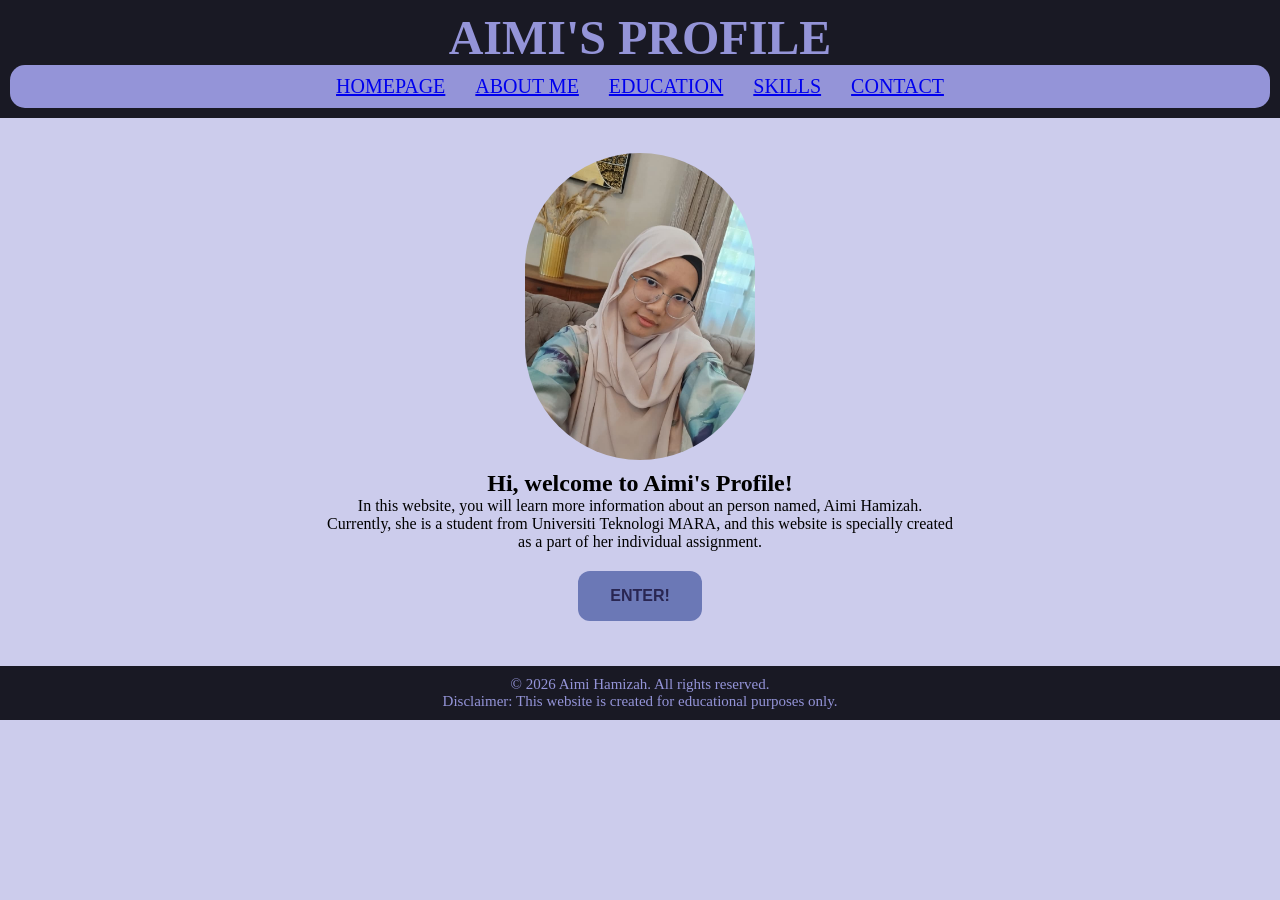
==== index.html @ 644589c7 "Add files via upload" ====
<!DOCTYPE html>
<html lang="en">
    <head>
        <meta charset="UTF-8">
        <meta name="viewport" content="width=device-width, initial-scale=1.0">
        <title>Aimi's Profile</title>
        <link rel="stylesheet" href="styles/header.css">
        <link rel="stylesheet" href="styles/footer.css">

        <style>
            img {
                width: 250px;
                border-radius: 200px;
                display: block;
                margin: auto;
                padding: 10px;
                
            }

            .section__home {
                text-align: center;
                padding-top: 25px;
                padding-bottom: 25px;
            }

            .button__enter {
                background-color: rgb(107, 120, 182);
                color: rgb(41, 38, 82);
                border: none;
                border-radius: 12px;
                padding: 16px 32px;
                text-align: center;
                display: inline-block;
                font-size: 16px;
                margin: 20px 2px;
                transition-duration: 0.4s;
                cursor: pointer;
                font-weight: bold;
                text-decoration: none;
            }

            .button__enter:hover {
                background-color: rgb(58, 72, 112);
                color: rgb(215, 215, 250);
                
            }

        </style>
    </head>

    <body>
        <header>
            <h1>AIMI'S PROFILE</h1>
            <nav class="navbar">
                <ul class="navbar__ul">
                    <li><a href="index.html">HOMEPAGE</a></li>
                    <li><a href="aboutme.html">ABOUT ME</a></li>
                    <li><a href="education.html">EDUCATION</a></li>
                    <li><a href="skill.html">SKILLS</a></li>
                    <li><a href="contact.html">CONTACT</a></li>
                </ul>
            </nav>
        </header>

        <section class="section__home">
            <div>
                <img src="images/aimi-raya.jpeg" alt="A selfie of Aimi">
            </div>
            <div>
                <h2>Hi, welcome to Aimi's Profile!</h2>
                <p>In this website, you will learn more information about an person named, Aimi Hamizah. 
                    <br> Currently, she is a student from Universiti Teknologi MARA, and this website is specially created 
                    <br> as a part of her individual assignment.
                </p>
            </div>
            <div>
                <a href="content.html">
                    <button class="button__enter">ENTER!</button>
                </a>
            </div>
        </section>

        <footer>
            &copy; 2026 Aimi Hamizah. All rights reserved.<br>
            Disclaimer: This website is created for educational purposes only. <br>
        </footer>
    </body>
</html>
---- styles/header.css ----
* {
    margin: 0;
    padding: 0;
    box-sizing: border-box;
}

header {
    background-color: #191924;
    padding: 10px;
    text-align: center;
    font-size: 24px;
    color:#9494d8;
}

.navbar {
    background-color: #9494d8;
    padding: 10px 0;
    text-align: center;
    border: none;
    border-radius: 15px;
}

.navbar__ul {
    list-style-type: none;
    display: flex;
    justify-content: center;
    gap: 30px;
    flex-wrap: wrap;
    margin: 0;
    padding: 0;
    font-size: 20px;

}

body {
    background-color: #ccccec;
}
---- styles/footer.css ----
footer {
    width: 100%;
    background-color:#191924;
    color:#9494d8;
    padding: 10px;
    text-align: center;
    font-size: 15px;
}
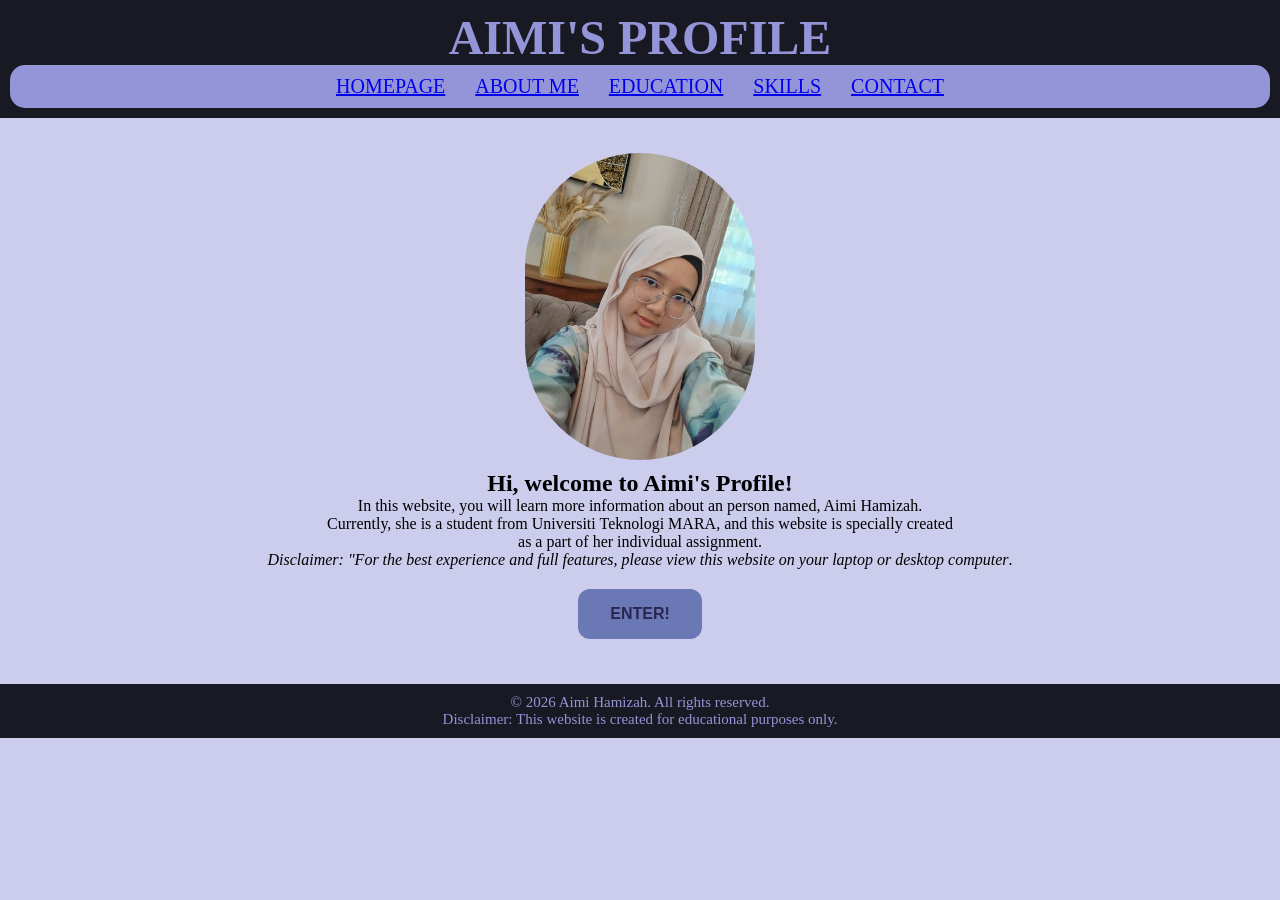
==== commit 15918f86: "Update index.html" ====
--- a/index.html
+++ b/index.html
@@ -14,7 +14,6 @@
                 display: block;
                 margin: auto;
                 padding: 10px;
-                
             }
 
             .section__home {
@@ -42,7 +41,6 @@
             .button__enter:hover {
                 background-color: rgb(58, 72, 112);
                 color: rgb(215, 215, 250);
-                
             }
 
         </style>
@@ -70,14 +68,17 @@
                 <h2>Hi, welcome to Aimi's Profile!</h2>
                 <p>In this website, you will learn more information about an person named, Aimi Hamizah. 
                     <br> Currently, she is a student from Universiti Teknologi MARA, and this website is specially created 
-                    <br> as a part of her individual assignment.
+                    <br> as a part of her individual assignment. <br>
+                    <em>Disclaimer: "For the best experience and full features, please view this website on your laptop or desktop computer</em>.
                 </p>
             </div>
+            <!-- Button to content, next page -->
             <div>
                 <a href="content.html">
                     <button class="button__enter">ENTER!</button>
                 </a>
             </div>
+            <!-- end of button, end of main content -->
         </section>
 
         <footer>
@@ -85,4 +86,4 @@
             Disclaimer: This website is created for educational purposes only. <br>
         </footer>
     </body>
-</html>+</html>
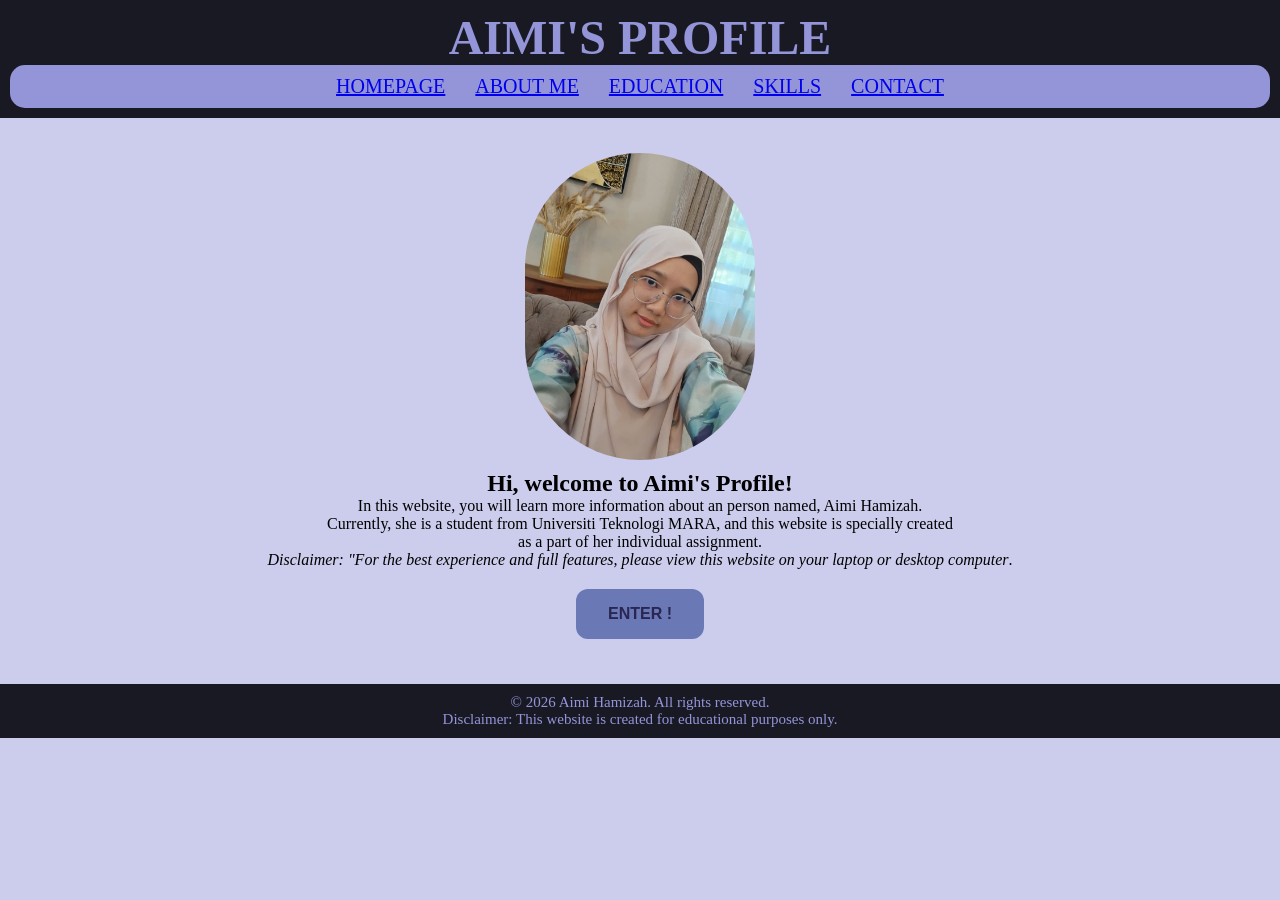
==== commit 103ba0b2: "Update index.html" ====
--- a/index.html
+++ b/index.html
@@ -72,13 +72,11 @@
                     <em>Disclaimer: "For the best experience and full features, please view this website on your laptop or desktop computer</em>.
                 </p>
             </div>
-            <!-- Button to content, next page -->
             <div>
                 <a href="content.html">
-                    <button class="button__enter">ENTER!</button>
+                    <button class="button__enter">ENTER !</button>
                 </a>
             </div>
-            <!-- end of button, end of main content -->
         </section>
 
         <footer>
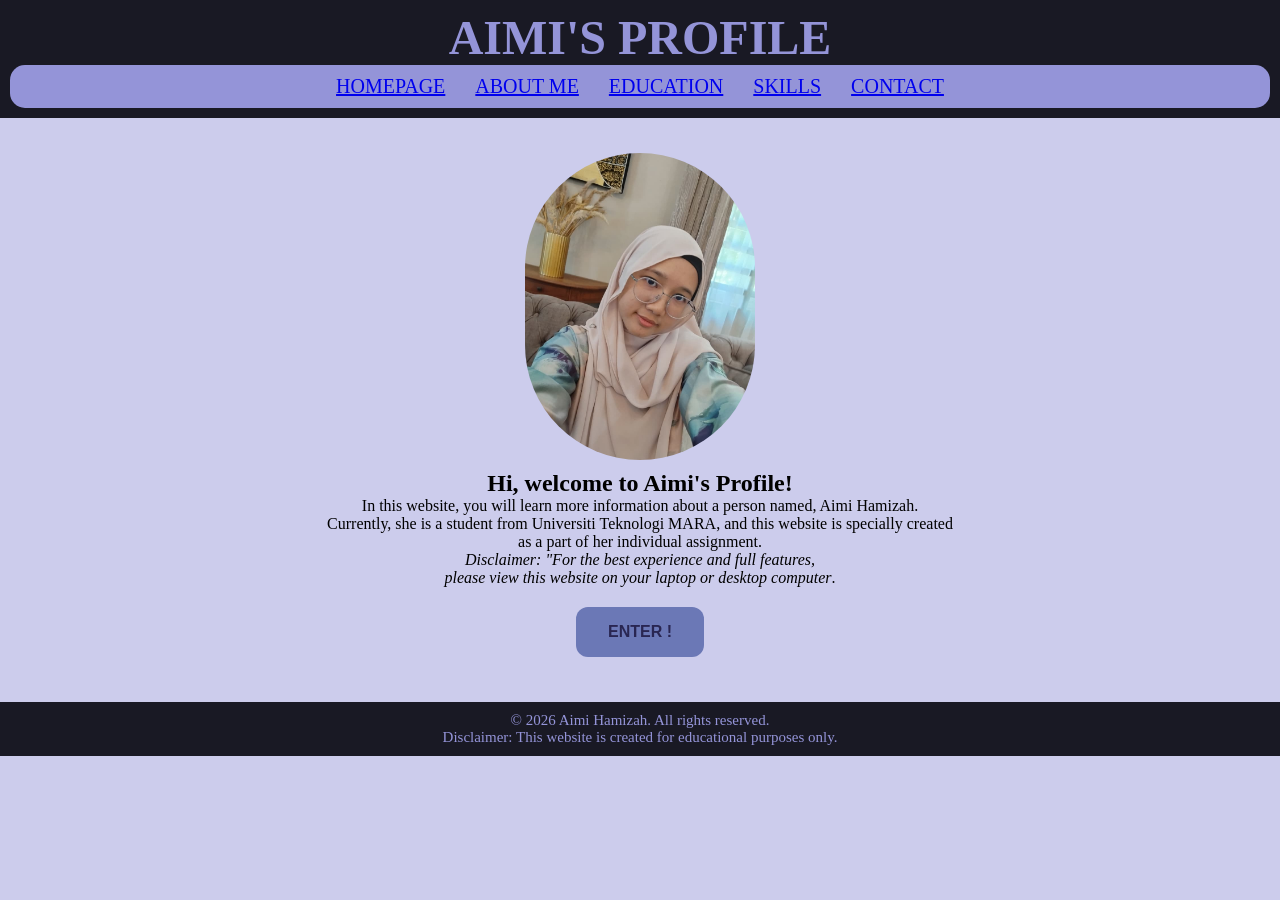
==== commit 5439f5cd: "Update index.html" ====
--- a/index.html
+++ b/index.html
@@ -66,10 +66,11 @@
             </div>
             <div>
                 <h2>Hi, welcome to Aimi's Profile!</h2>
-                <p>In this website, you will learn more information about an person named, Aimi Hamizah. 
+                <p>In this website, you will learn more information about a person named, Aimi Hamizah. 
                     <br> Currently, she is a student from Universiti Teknologi MARA, and this website is specially created 
                     <br> as a part of her individual assignment. <br>
-                    <em>Disclaimer: "For the best experience and full features, please view this website on your laptop or desktop computer</em>.
+                    <em>Disclaimer: "For the best experience and full features, <br>
+                        please view this website on your laptop or desktop computer</em>.
                 </p>
             </div>
             <div>
